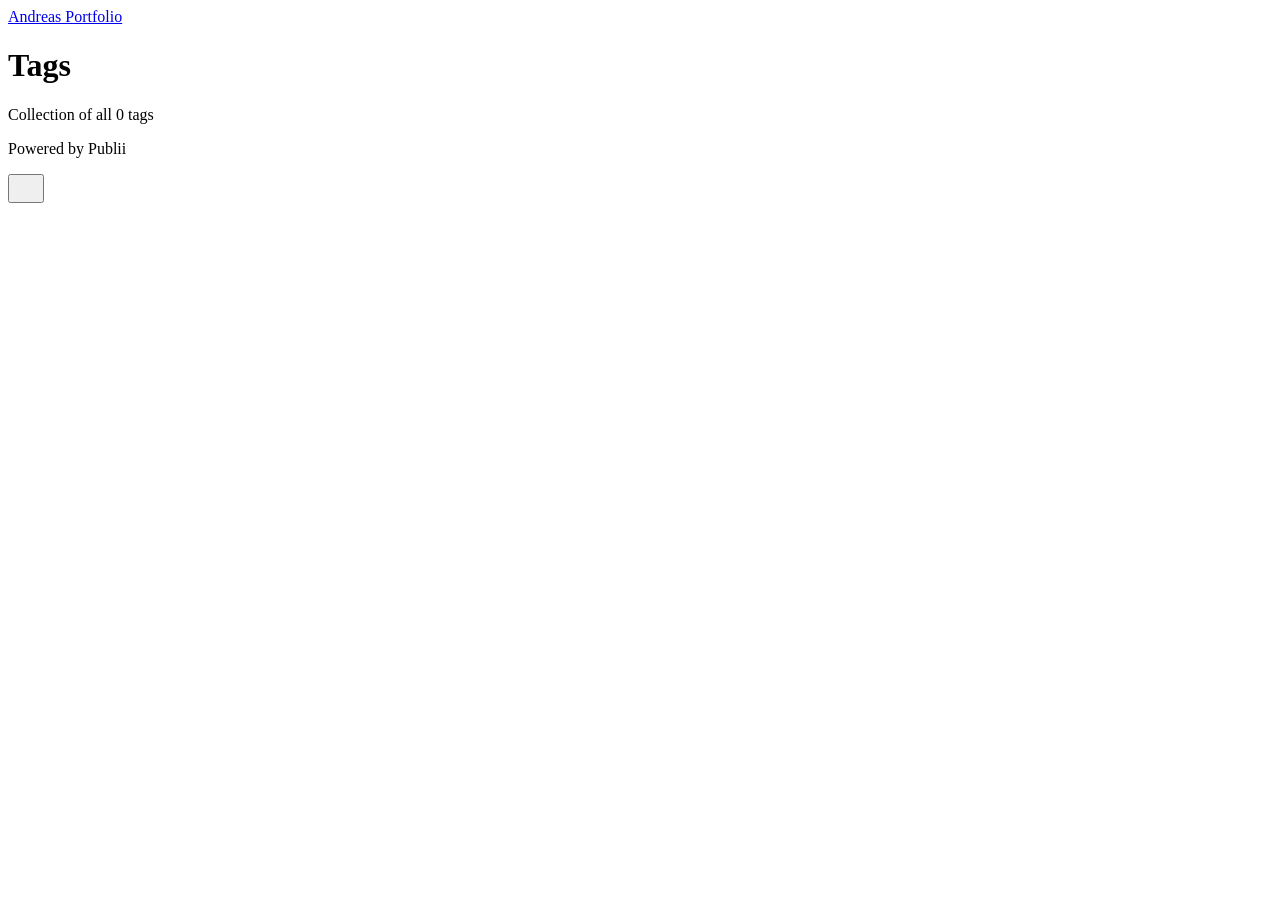
==== tags/index.html @ 3730c66c "Updated from Publii" ====
<!DOCTYPE html><html lang="en-gb"><head><meta charset="utf-8"><meta http-equiv="X-UA-Compatible" content="IE=edge"><meta name="viewport" content="width=device-width,initial-scale=1"><title>All tags - Andreas Portfolio</title><meta name="robots" content="noindex, follow"><meta name="generator" content="Publii Open-Source CMS for Static Site"><link rel="alternate" type="application/atom+xml" href="https://aputera.com/feed.xml" title="Andreas Portfolio - RSS"><link rel="alternate" type="application/json" href="https://aputera.com/feed.json" title="Andreas Portfolio - JSON"><meta property="og:title" content="Andreas Putera"><meta property="og:site_name" content="Andreas Putera"><meta property="og:description" content=""><meta property="og:url" content="https://aputera.com/tags/"><meta property="og:type" content="website"><link rel="stylesheet" href="https://aputera.com/assets/css/style.css?v&#x3D;a0ba884548820066dfadd8416036abba"><script type="application/ld+json">{"@context":"http://schema.org","@type":"Organization","name":"Andreas Portfolio","url":"https://aputera.com/"}</script><noscript><style>img[loading] {
                    opacity: 1;
                }</style></noscript></head><body class="tags-template"><header class="top js-header"><a class="logo" href="https://aputera.com/">Andreas Portfolio</a></header><main class="page page--tags"><div class="hero hero--noimage"><header class="hero__content"><div class="wrapper"><h1>Tags</h1><p class="page__desc">Collection of all 0 tags</p></div></header></div><div class="wrapper"><ul class="feed feed--grid"></ul></div></main><footer class="footer"><div class="wrapper"><div class="footer__copyright"><p>Powered by Publii</p></div><button id="backToTop" class="footer__bttop" aria-label="Back to top" title="Back to top"><svg width="20" height="20"><use xlink:href="https://aputera.com/assets/svg/svg-map.svg#toparrow"/></svg></button></div></footer><script defer="defer" src="https://aputera.com/assets/js/scripts.min.js?v&#x3D;dafec4f87fead6718cb125f0b0fc8441"></script><script>window.publiiThemeMenuConfig={mobileMenuMode:'sidebar',animationSpeed:300,submenuWidth: 'auto',doubleClickTime:500,mobileMenuExpandableSubmenus:true,relatedContainerForOverlayMenuSelector:'.top'};</script><script>var images = document.querySelectorAll('img[loading]');
        for (var i = 0; i < images.length; i++) {
            if (images[i].complete) {
                images[i].classList.add('is-loaded');
            } else {
                images[i].addEventListener('load', function () {
                    this.classList.add('is-loaded');
                }, false);
            }
        }</script></body></html>
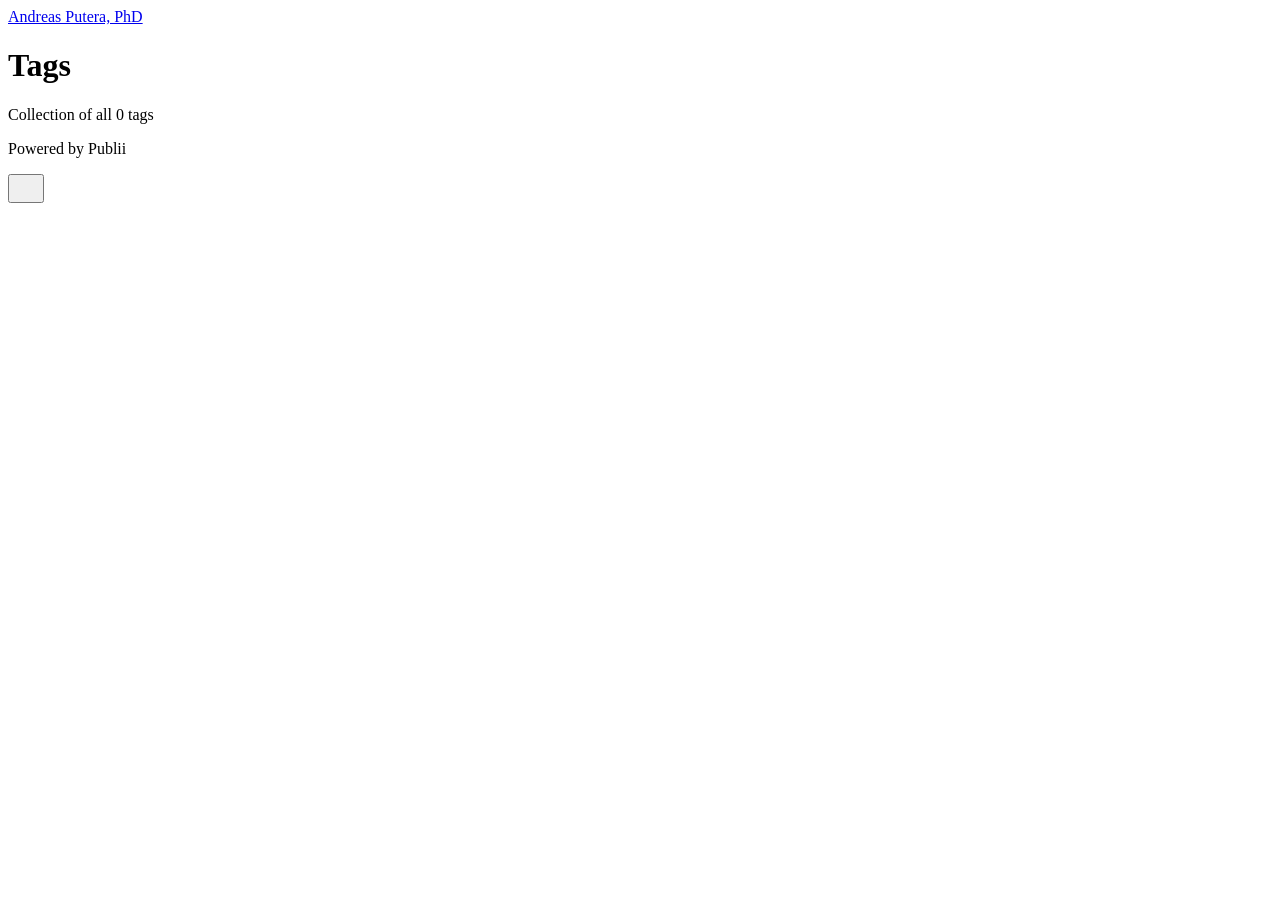
==== commit b64d7c76: "Updated from Publii" ====
--- a/tags/index.html
+++ b/tags/index.html
@@ -1,6 +1,6 @@
-<!DOCTYPE html><html lang="en-gb"><head><meta charset="utf-8"><meta http-equiv="X-UA-Compatible" content="IE=edge"><meta name="viewport" content="width=device-width,initial-scale=1"><title>All tags - Andreas Portfolio</title><meta name="robots" content="noindex, follow"><meta name="generator" content="Publii Open-Source CMS for Static Site"><link rel="alternate" type="application/atom+xml" href="https://aputera.com/feed.xml" title="Andreas Portfolio - RSS"><link rel="alternate" type="application/json" href="https://aputera.com/feed.json" title="Andreas Portfolio - JSON"><meta property="og:title" content="Andreas Putera"><meta property="og:site_name" content="Andreas Putera"><meta property="og:description" content=""><meta property="og:url" content="https://aputera.com/tags/"><meta property="og:type" content="website"><link rel="stylesheet" href="https://aputera.com/assets/css/style.css?v&#x3D;a0ba884548820066dfadd8416036abba"><script type="application/ld+json">{"@context":"http://schema.org","@type":"Organization","name":"Andreas Portfolio","url":"https://aputera.com/"}</script><noscript><style>img[loading] {
+<!DOCTYPE html><html lang="en-gb"><head><meta charset="utf-8"><meta http-equiv="X-UA-Compatible" content="IE=edge"><meta name="viewport" content="width=device-width,initial-scale=1"><title>All tags - Andreas Putera, PhD</title><meta name="robots" content="noindex, follow"><meta name="generator" content="Publii Open-Source CMS for Static Site"><link rel="alternate" type="application/atom+xml" href="https://aputera.com/feed.xml" title="Andreas Putera, PhD - RSS"><link rel="alternate" type="application/json" href="https://aputera.com/feed.json" title="Andreas Putera, PhD - JSON"><meta property="og:title" content="Andreas Putera"><meta property="og:site_name" content="Andreas Putera"><meta property="og:description" content=""><meta property="og:url" content="https://aputera.com/tags/"><meta property="og:type" content="website"><link rel="stylesheet" href="https://aputera.com/assets/css/style.css?v&#x3D;e7ca1c42e1800ae85f6a8eadb3b3e2d7"><script type="application/ld+json">{"@context":"http://schema.org","@type":"Organization","name":"Andreas Putera, PhD","url":"https://aputera.com/"}</script><noscript><style>img[loading] {
                     opacity: 1;
-                }</style></noscript></head><body class="tags-template"><header class="top js-header"><a class="logo" href="https://aputera.com/">Andreas Portfolio</a></header><main class="page page--tags"><div class="hero hero--noimage"><header class="hero__content"><div class="wrapper"><h1>Tags</h1><p class="page__desc">Collection of all 0 tags</p></div></header></div><div class="wrapper"><ul class="feed feed--grid"></ul></div></main><footer class="footer"><div class="wrapper"><div class="footer__copyright"><p>Powered by Publii</p></div><button id="backToTop" class="footer__bttop" aria-label="Back to top" title="Back to top"><svg width="20" height="20"><use xlink:href="https://aputera.com/assets/svg/svg-map.svg#toparrow"/></svg></button></div></footer><script defer="defer" src="https://aputera.com/assets/js/scripts.min.js?v&#x3D;dafec4f87fead6718cb125f0b0fc8441"></script><script>window.publiiThemeMenuConfig={mobileMenuMode:'sidebar',animationSpeed:300,submenuWidth: 'auto',doubleClickTime:500,mobileMenuExpandableSubmenus:true,relatedContainerForOverlayMenuSelector:'.top'};</script><script>var images = document.querySelectorAll('img[loading]');
+                }</style></noscript></head><body class="tags-template"><header class="top js-header"><a class="logo" href="https://aputera.com/">Andreas Putera, PhD</a></header><main class="page page--tags"><div class="hero hero--noimage"><header class="hero__content"><div class="wrapper"><h1>Tags</h1><p class="page__desc">Collection of all 0 tags</p></div></header></div><div class="wrapper"><ul class="feed feed--grid"></ul></div></main><footer class="footer"><div class="wrapper"><div class="footer__copyright"><p>Powered by Publii</p></div><button id="backToTop" class="footer__bttop" aria-label="Back to top" title="Back to top"><svg width="20" height="20"><use xlink:href="https://aputera.com/assets/svg/svg-map.svg#toparrow"/></svg></button></div></footer><script defer="defer" src="https://aputera.com/assets/js/scripts.min.js?v&#x3D;dafec4f87fead6718cb125f0b0fc8441"></script><script>window.publiiThemeMenuConfig={mobileMenuMode:'sidebar',animationSpeed:300,submenuWidth: 'auto',doubleClickTime:500,mobileMenuExpandableSubmenus:true,relatedContainerForOverlayMenuSelector:'.top'};</script><script>var images = document.querySelectorAll('img[loading]');
         for (var i = 0; i < images.length; i++) {
             if (images[i].complete) {
                 images[i].classList.add('is-loaded');
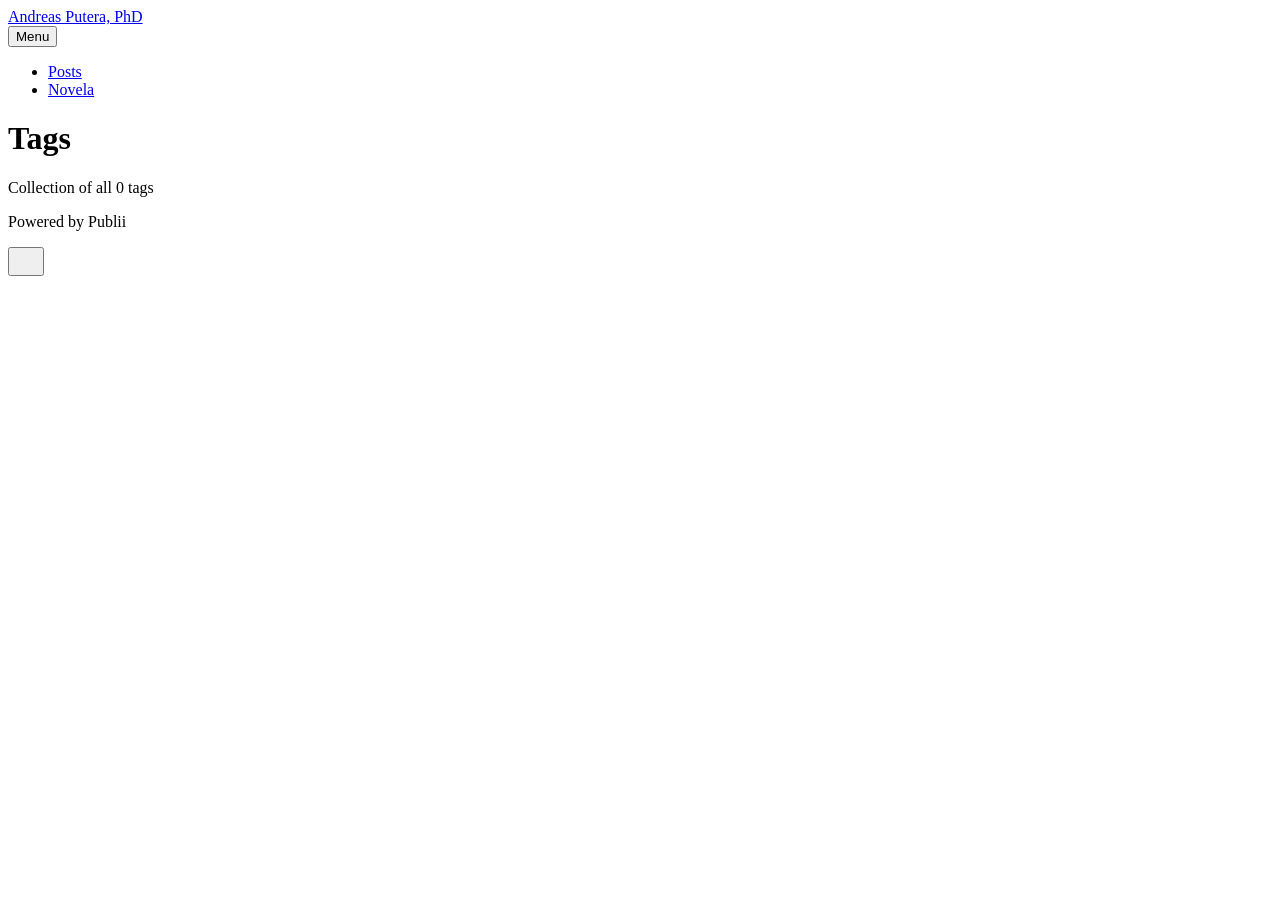
==== commit cdff2b0f: "Updated from Publii" ====
--- a/tags/index.html
+++ b/tags/index.html
@@ -1,6 +1,6 @@
-<!DOCTYPE html><html lang="en-gb"><head><meta charset="utf-8"><meta http-equiv="X-UA-Compatible" content="IE=edge"><meta name="viewport" content="width=device-width,initial-scale=1"><title>All tags - Andreas Putera, PhD</title><meta name="robots" content="noindex, follow"><meta name="generator" content="Publii Open-Source CMS for Static Site"><link rel="alternate" type="application/atom+xml" href="https://aputera.com/feed.xml" title="Andreas Putera, PhD - RSS"><link rel="alternate" type="application/json" href="https://aputera.com/feed.json" title="Andreas Putera, PhD - JSON"><meta property="og:title" content="Andreas Putera"><meta property="og:site_name" content="Andreas Putera"><meta property="og:description" content=""><meta property="og:url" content="https://aputera.com/tags/"><meta property="og:type" content="website"><link rel="stylesheet" href="https://aputera.com/assets/css/style.css?v&#x3D;e7ca1c42e1800ae85f6a8eadb3b3e2d7"><script type="application/ld+json">{"@context":"http://schema.org","@type":"Organization","name":"Andreas Putera, PhD","url":"https://aputera.com/"}</script><noscript><style>img[loading] {
+<!DOCTYPE html><html lang="en-gb"><head><meta charset="utf-8"><meta http-equiv="X-UA-Compatible" content="IE=edge"><meta name="viewport" content="width=device-width,initial-scale=1"><title>All tags - Andreas Putera, PhD</title><meta name="robots" content="noindex, follow"><meta name="generator" content="Publii Open-Source CMS for Static Site"><link rel="alternate" type="application/atom+xml" href="https://aputera.com/feed.xml" title="Andreas Putera, PhD - RSS"><link rel="alternate" type="application/json" href="https://aputera.com/feed.json" title="Andreas Putera, PhD - JSON"><meta property="og:title" content="Andreas Putera"><meta property="og:site_name" content="Andreas Putera"><meta property="og:description" content=""><meta property="og:url" content="https://aputera.com/tags/"><meta property="og:type" content="website"><link rel="preload" href="https://aputera.com/assets/dynamic/fonts/yrsa/yrsa.woff2" as="font" type="font/woff2" crossorigin><link rel="preload" href="https://aputera.com/assets/dynamic/fonts/yrsa/yrsa-italic.woff2" as="font" type="font/woff2" crossorigin><link rel="stylesheet" href="https://aputera.com/assets/css/style.css?v&#x3D;fb1373fe30837d8fe6d4b967fe60840f"><script type="application/ld+json">{"@context":"http://schema.org","@type":"Organization","name":"Andreas Putera, PhD","url":"https://aputera.com/"}</script><noscript><style>img[loading] {
                     opacity: 1;
-                }</style></noscript></head><body class="tags-template"><header class="top js-header"><a class="logo" href="https://aputera.com/">Andreas Putera, PhD</a></header><main class="page page--tags"><div class="hero hero--noimage"><header class="hero__content"><div class="wrapper"><h1>Tags</h1><p class="page__desc">Collection of all 0 tags</p></div></header></div><div class="wrapper"><ul class="feed feed--grid"></ul></div></main><footer class="footer"><div class="wrapper"><div class="footer__copyright"><p>Powered by Publii</p></div><button id="backToTop" class="footer__bttop" aria-label="Back to top" title="Back to top"><svg width="20" height="20"><use xlink:href="https://aputera.com/assets/svg/svg-map.svg#toparrow"/></svg></button></div></footer><script defer="defer" src="https://aputera.com/assets/js/scripts.min.js?v&#x3D;dafec4f87fead6718cb125f0b0fc8441"></script><script>window.publiiThemeMenuConfig={mobileMenuMode:'sidebar',animationSpeed:300,submenuWidth: 'auto',doubleClickTime:500,mobileMenuExpandableSubmenus:true,relatedContainerForOverlayMenuSelector:'.top'};</script><script>var images = document.querySelectorAll('img[loading]');
+                }</style></noscript></head><body class="tags-template"><header class="top js-header"><a class="logo" href="https://aputera.com/">Andreas Putera, PhD</a><nav class="navbar js-navbar"><button class="navbar__toggle js-toggle" aria-label="Menu" aria-haspopup="true" aria-expanded="false"><span class="navbar__toggle-box"><span class="navbar__toggle-inner">Menu</span></span></button><ul class="navbar__menu"><li><a href="https://aputera.com/posts.html" target="_self">Posts</a></li><li><a href="https://aputera.com/novela.html" target="_self">Novela</a></li></ul></nav></header><main class="page page--tags"><div class="hero hero--noimage"><header class="hero__content"><div class="wrapper"><h1>Tags</h1><p class="page__desc">Collection of all 0 tags</p></div></header></div><div class="wrapper"><ul class="feed feed--grid"></ul></div></main><footer class="footer"><div class="wrapper"><div class="footer__copyright"><p>Powered by Publii</p></div><button id="backToTop" class="footer__bttop" aria-label="Back to top" title="Back to top"><svg width="20" height="20"><use xlink:href="https://aputera.com/assets/svg/svg-map.svg#toparrow"/></svg></button></div></footer><script defer="defer" src="https://aputera.com/assets/js/scripts.min.js?v&#x3D;dafec4f87fead6718cb125f0b0fc8441"></script><script>window.publiiThemeMenuConfig={mobileMenuMode:'sidebar',animationSpeed:300,submenuWidth: 'auto',doubleClickTime:500,mobileMenuExpandableSubmenus:true,relatedContainerForOverlayMenuSelector:'.top'};</script><script>var images = document.querySelectorAll('img[loading]');
         for (var i = 0; i < images.length; i++) {
             if (images[i].complete) {
                 images[i].classList.add('is-loaded');
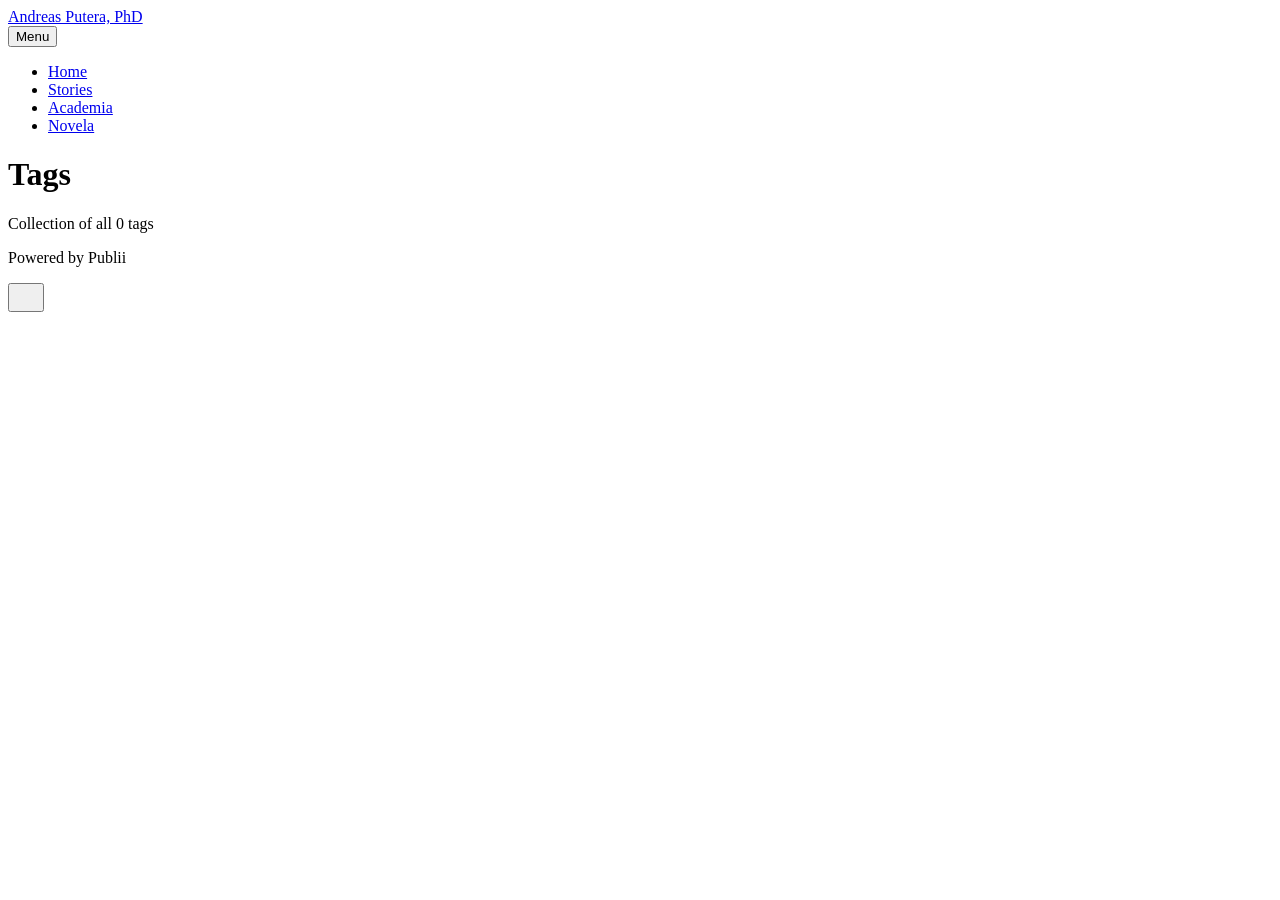
==== commit 414965f8: "Updated from Publii" ====
--- a/tags/index.html
+++ b/tags/index.html
@@ -1,6 +1,6 @@
 <!DOCTYPE html><html lang="en-gb"><head><meta charset="utf-8"><meta http-equiv="X-UA-Compatible" content="IE=edge"><meta name="viewport" content="width=device-width,initial-scale=1"><title>All tags - Andreas Putera, PhD</title><meta name="robots" content="noindex, follow"><meta name="generator" content="Publii Open-Source CMS for Static Site"><link rel="alternate" type="application/atom+xml" href="https://aputera.com/feed.xml" title="Andreas Putera, PhD - RSS"><link rel="alternate" type="application/json" href="https://aputera.com/feed.json" title="Andreas Putera, PhD - JSON"><meta property="og:title" content="Andreas Putera"><meta property="og:site_name" content="Andreas Putera"><meta property="og:description" content=""><meta property="og:url" content="https://aputera.com/tags/"><meta property="og:type" content="website"><link rel="preload" href="https://aputera.com/assets/dynamic/fonts/yrsa/yrsa.woff2" as="font" type="font/woff2" crossorigin><link rel="preload" href="https://aputera.com/assets/dynamic/fonts/yrsa/yrsa-italic.woff2" as="font" type="font/woff2" crossorigin><link rel="stylesheet" href="https://aputera.com/assets/css/style.css?v&#x3D;fb1373fe30837d8fe6d4b967fe60840f"><script type="application/ld+json">{"@context":"http://schema.org","@type":"Organization","name":"Andreas Putera, PhD","url":"https://aputera.com/"}</script><noscript><style>img[loading] {
                     opacity: 1;
-                }</style></noscript></head><body class="tags-template"><header class="top js-header"><a class="logo" href="https://aputera.com/">Andreas Putera, PhD</a><nav class="navbar js-navbar"><button class="navbar__toggle js-toggle" aria-label="Menu" aria-haspopup="true" aria-expanded="false"><span class="navbar__toggle-box"><span class="navbar__toggle-inner">Menu</span></span></button><ul class="navbar__menu"><li><a href="https://aputera.com/posts.html" target="_self">Posts</a></li><li><a href="https://aputera.com/novela.html" target="_self">Novela</a></li></ul></nav></header><main class="page page--tags"><div class="hero hero--noimage"><header class="hero__content"><div class="wrapper"><h1>Tags</h1><p class="page__desc">Collection of all 0 tags</p></div></header></div><div class="wrapper"><ul class="feed feed--grid"></ul></div></main><footer class="footer"><div class="wrapper"><div class="footer__copyright"><p>Powered by Publii</p></div><button id="backToTop" class="footer__bttop" aria-label="Back to top" title="Back to top"><svg width="20" height="20"><use xlink:href="https://aputera.com/assets/svg/svg-map.svg#toparrow"/></svg></button></div></footer><script defer="defer" src="https://aputera.com/assets/js/scripts.min.js?v&#x3D;dafec4f87fead6718cb125f0b0fc8441"></script><script>window.publiiThemeMenuConfig={mobileMenuMode:'sidebar',animationSpeed:300,submenuWidth: 'auto',doubleClickTime:500,mobileMenuExpandableSubmenus:true,relatedContainerForOverlayMenuSelector:'.top'};</script><script>var images = document.querySelectorAll('img[loading]');
+                }</style></noscript></head><body class="tags-template"><header class="top js-header"><a class="logo" href="https://aputera.com/">Andreas Putera, PhD</a><nav class="navbar js-navbar"><button class="navbar__toggle js-toggle" aria-label="Menu" aria-haspopup="true" aria-expanded="false"><span class="navbar__toggle-box"><span class="navbar__toggle-inner">Menu</span></span></button><ul class="navbar__menu"><li><a href="https://aputera.com/" target="_self">Home</a></li><li><a href="https://aputera.com/posts.html" target="_self">Stories</a></li><li><a href="https://aputera.com/academia.html" target="_self">Academia</a></li><li><a href="https://aputera.com/novela-2.html" target="_self">Novela</a></li></ul></nav></header><main class="page page--tags"><div class="hero hero--noimage"><header class="hero__content"><div class="wrapper"><h1>Tags</h1><p class="page__desc">Collection of all 0 tags</p></div></header></div><div class="wrapper"><ul class="feed feed--grid"></ul></div></main><footer class="footer"><div class="wrapper"><div class="footer__copyright"><p>Powered by Publii</p></div><button id="backToTop" class="footer__bttop" aria-label="Back to top" title="Back to top"><svg width="20" height="20"><use xlink:href="https://aputera.com/assets/svg/svg-map.svg#toparrow"/></svg></button></div></footer><script defer="defer" src="https://aputera.com/assets/js/scripts.min.js?v&#x3D;dafec4f87fead6718cb125f0b0fc8441"></script><script>window.publiiThemeMenuConfig={mobileMenuMode:'sidebar',animationSpeed:300,submenuWidth: 'auto',doubleClickTime:500,mobileMenuExpandableSubmenus:true,relatedContainerForOverlayMenuSelector:'.top'};</script><script>var images = document.querySelectorAll('img[loading]');
         for (var i = 0; i < images.length; i++) {
             if (images[i].complete) {
                 images[i].classList.add('is-loaded');
